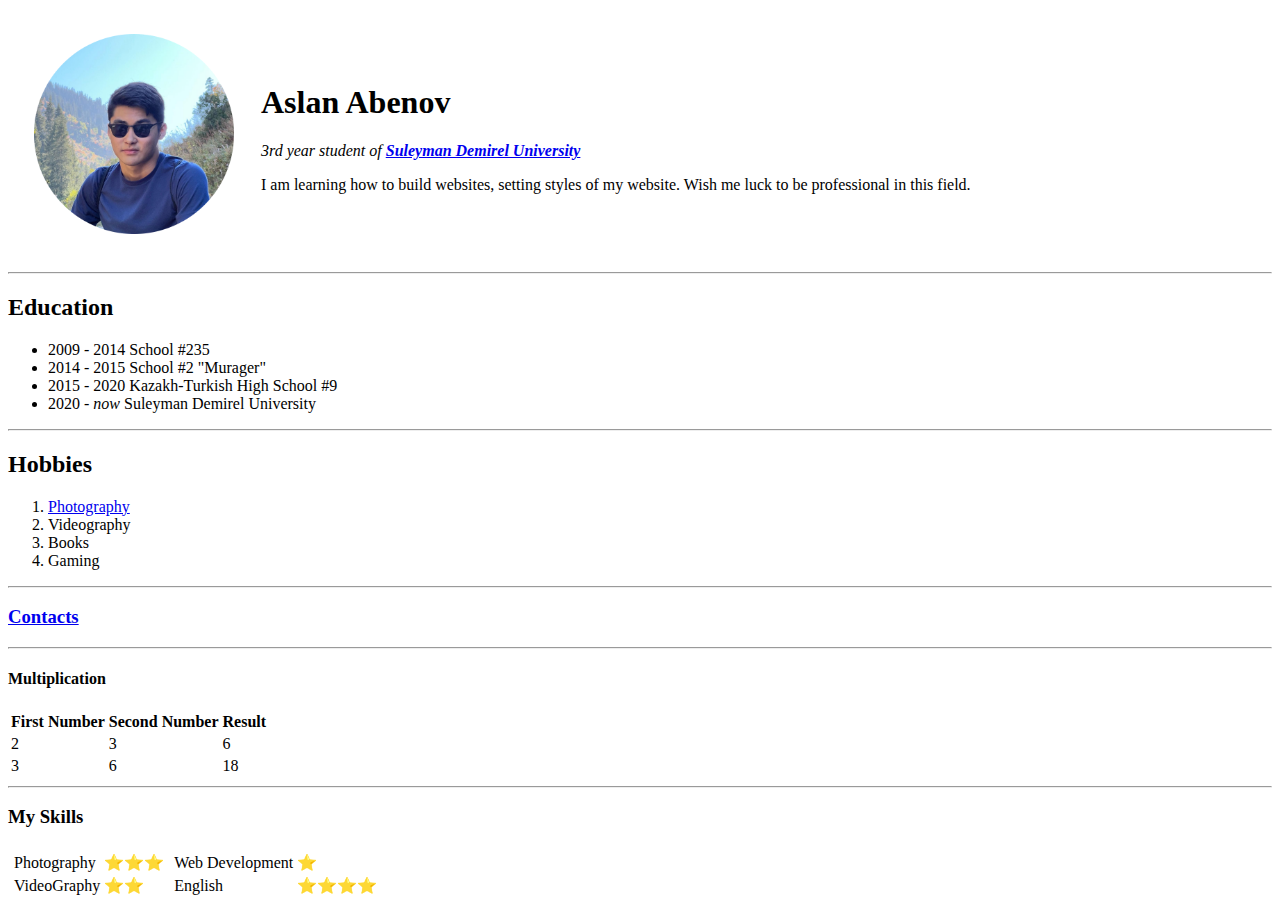
==== index.html @ 53562b83 "Add files via upload" ====
<!DOCTYPE html>
<html lang="en">

<head>
    <meta charset="UTF-8">
    <title>WebPage</title>
</head>

<body>
    <table cellspacing="25">
        <tr>
            <td><img src="images/Aslan_Abenov.png" alt="Aslan Abenov Profile Picture" width="200px"></td>
            <td>
                <h1>Aslan Abenov</h1>
                <p><em>3rd year student of <strong><a href="https://sdu.edu.kz/">Suleyman Demirel
                                University</a></strong></em></p>
                <p>I am learning how to build websites, setting styles of my website. Wish me luck to be professional in
                    this field.</p>
            </td>
        </tr>
    </table>


    <hr>
    <h2>Education</h2>
    <ul>
        <li>2009 - 2014 School #235</li>
        <li>2014 - 2015 School #2 "Murager"</li>
        <li>2015 - 2020 Kazakh-Turkish High School #9</li>
        <li>2020 - <em>now</em> Suleyman Demirel University</li>
    </ul>
    <hr>
    <h2>Hobbies</h2>
    <ol>
        <li><a href="https://global.canon/en/index.html">Photography</a></li>
        <li>Videography</li>
        <li>Books</li>
        <li>Gaming</li>
    </ol>
    <hr>
    <h3><a href="contacts.html">Contacts</a></h3>
    <hr>
    <h4>Multiplication</h4>
    <table>
        <thead>
            <tr>
                <th>First Number</th>
                <th>Second Number</th>
                <th>Result</th>
            </tr>
        </thead>

        <tbody>
            <tr>
                <td>2</td>
                <td>3</td>
                <td>6</td>
            </tr>
            <tr>
                <td>3</td>
                <td>6</td>
                <td>18</td>
            </tr>
        </tbody>

        <tfoot>

        </tfoot>
    </table>
    <hr>
    <h3>My Skills</h3>
    <table>
        <tr>
           <td>
            <table>
                <tr>
                    <td>Photography</td>
                    <td>⭐⭐⭐</td>
                </tr>
                <tr>
                    <td>VideoGraphy</td>
                    <td>⭐⭐</td>
                </tr>
            </table>
        </td>
        <td>
            <table>
                <tr>
                    <td>Web Development</td>
                    <td>⭐</td>
                </tr>
                <tr>
                    <td>English</td>
                    <td>⭐⭐⭐⭐</td>
                </tr>
            </table>
        </td>
        </tr>
    </table>
</body>

</html>
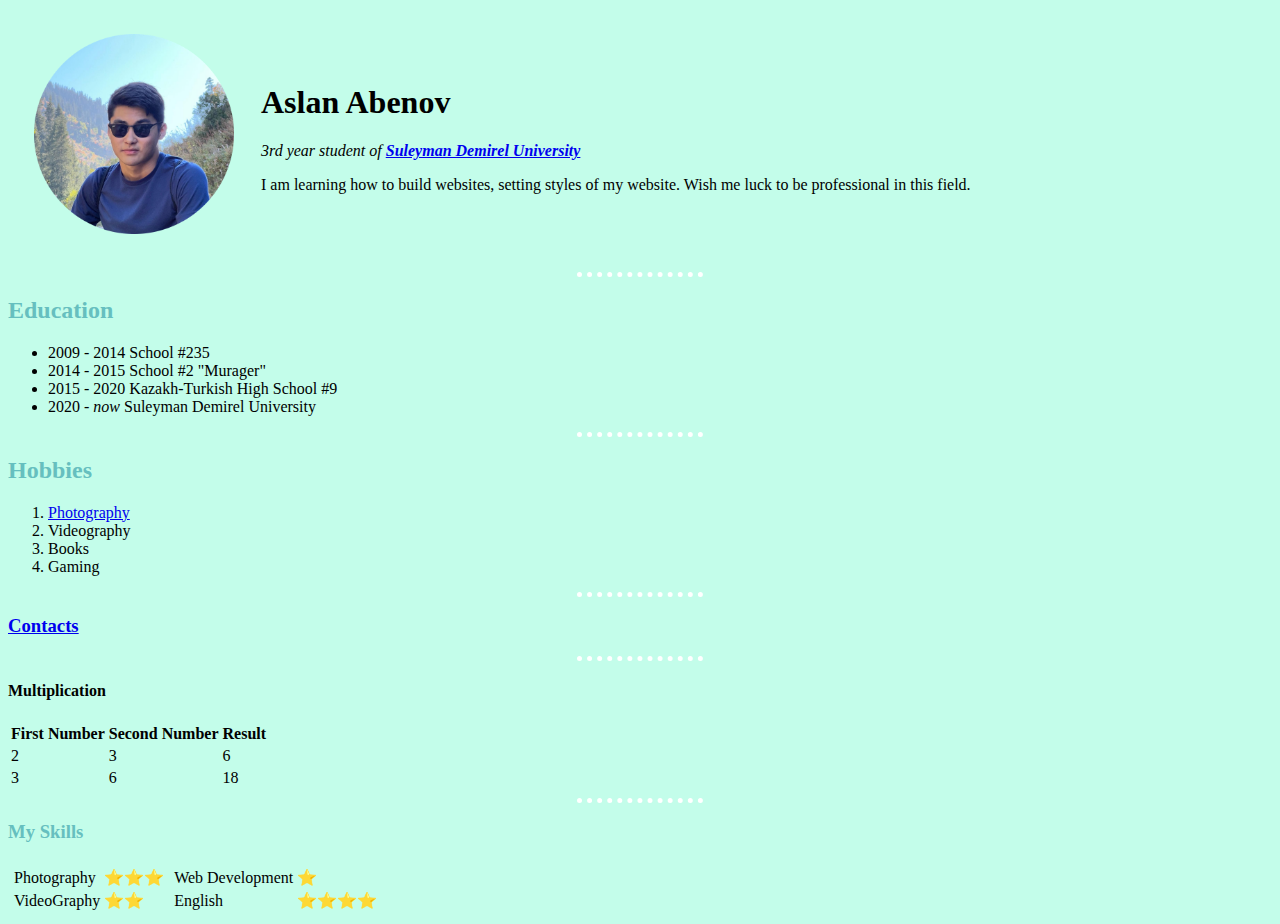
==== commit f2d2cbb1: "Hello this is what I changed" ====
--- a/index.html
+++ b/index.html
@@ -4,6 +4,7 @@
 <head>
     <meta charset="UTF-8">
     <title>WebPage</title>
+    <link rel="stylesheet" href="css/style.css">
 </head>
 
 <body>
--- a/css/style.css
+++ b/css/style.css
@@ -0,0 +1,12 @@
+body{
+    background-color: rgb(195, 253, 234);
+}
+hr{
+    width: 10%;
+    border-style: dotted none none;
+    border-width: 5px;
+    border-color: white;
+}
+h2,h3{
+    color: #66bfbf;
+}